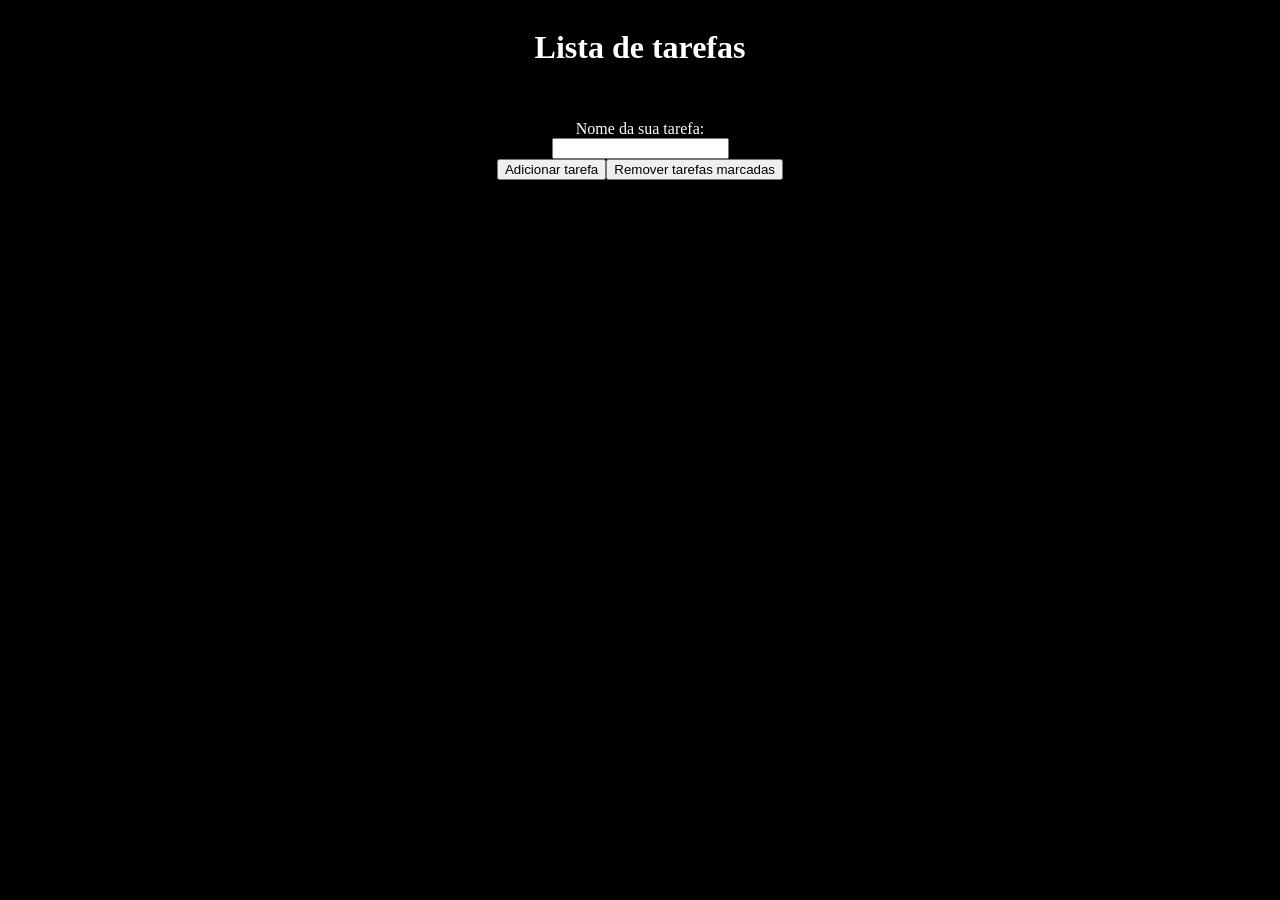
==== html.html @ 79e97ef9 "Primeira versão antes de criar um css" ====
<!DOCTYPE html>
<html lang="en">

<head>
    <meta charset="UTF-8">
    <meta name="viewport" content="width=device-width, initial-scale=1.0">
    <title>Document</title>
    <link rel="stylesheet" href="css.css">
</head>

<body>
    <main>
        <h1>Lista de tarefas</h1>
        <ul id="listaTarefas">
        </ul>
        <label for="inputTarefa">Nome da sua tarefa:</label>
        <input type="text" id="inputTarefa">
        <div class="botoes">
            <button class="botao" id="btAdicionar" onclick="adicionar()">Adicionar tarefa</button>
            <button class="botao" id="btRemover" onclick="remover()">Remover tarefas marcadas</button>
        </div>
    </main>
    <script src="js.js"></script>
</body>

</html>
---- css.css ----
html{
    background-color: black;
}

main{
    display: flex;
    align-items: center;
    flex-direction: column;
}

h1{
    color: white;
}

label{
    color: white;
}

.botoes{
    display: flex;
    flex-direction: row;
}

li{
    color: white;
    list-style-type: decimal;
}
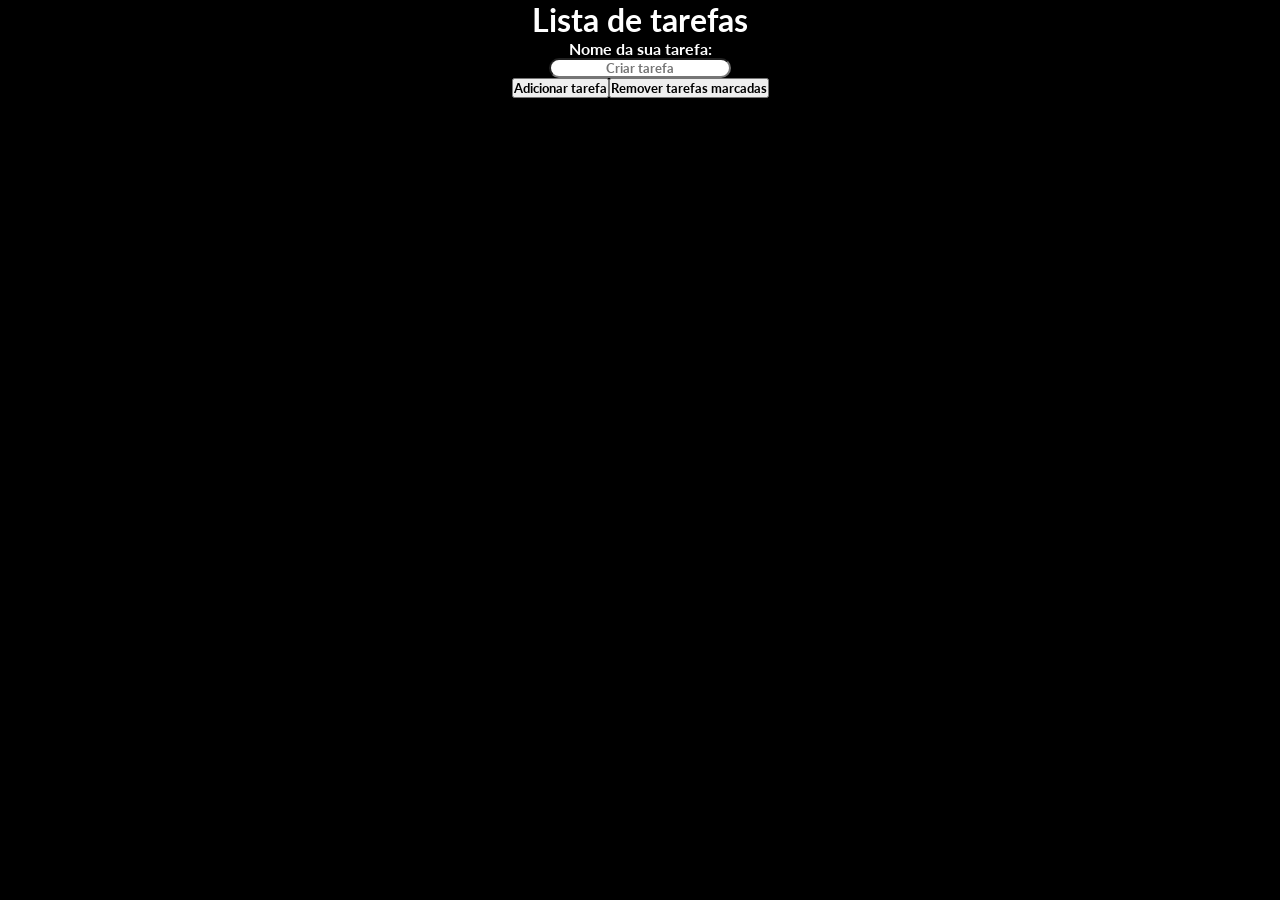
==== commit e916ca47: "Mudanças no css" ====
--- a/html.html
+++ b/html.html
@@ -14,7 +14,7 @@
         <ul id="listaTarefas">
         </ul>
         <label for="inputTarefa">Nome da sua tarefa:</label>
-        <input type="text" id="inputTarefa">
+        <input type="text" id="inputTarefa" placeholder="Criar tarefa">
         <div class="botoes">
             <button class="botao" id="btAdicionar" onclick="adicionar()">Adicionar tarefa</button>
             <button class="botao" id="btRemover" onclick="remover()">Remover tarefas marcadas</button>
--- a/css.css
+++ b/css.css
@@ -1,7 +1,25 @@
-html{
-    background-color: black;
+@import url('https://fonts.googleapis.com/css2?family=Archivo+Black&family=Lato:ital,wght@0,100;0,300;0,400;0,700;0,900;1,100;1,300;1,400;1,700;1,900&display=swap');
+
+* {
+    margin: 0;
+    padding: 0;
+    box-sizing: border-box;
+    font-family: 'Lato';
+    font-weight: bold;
 }
 
+body{
+    background-color: black;
+    overflow-x: hidden;
+    margin: 0;
+    padding: 0;
+    min-height: 100vh;
+    font-family: 'Lato';
+}
+
+html {
+    height: 100%;
+}
 main{
     display: flex;
     align-items: center;
@@ -16,6 +34,11 @@
     color: white;
 }
 
+input{
+    border-radius: 50px;
+    text-align: center;
+}
+
 .botoes{
     display: flex;
     flex-direction: row;
